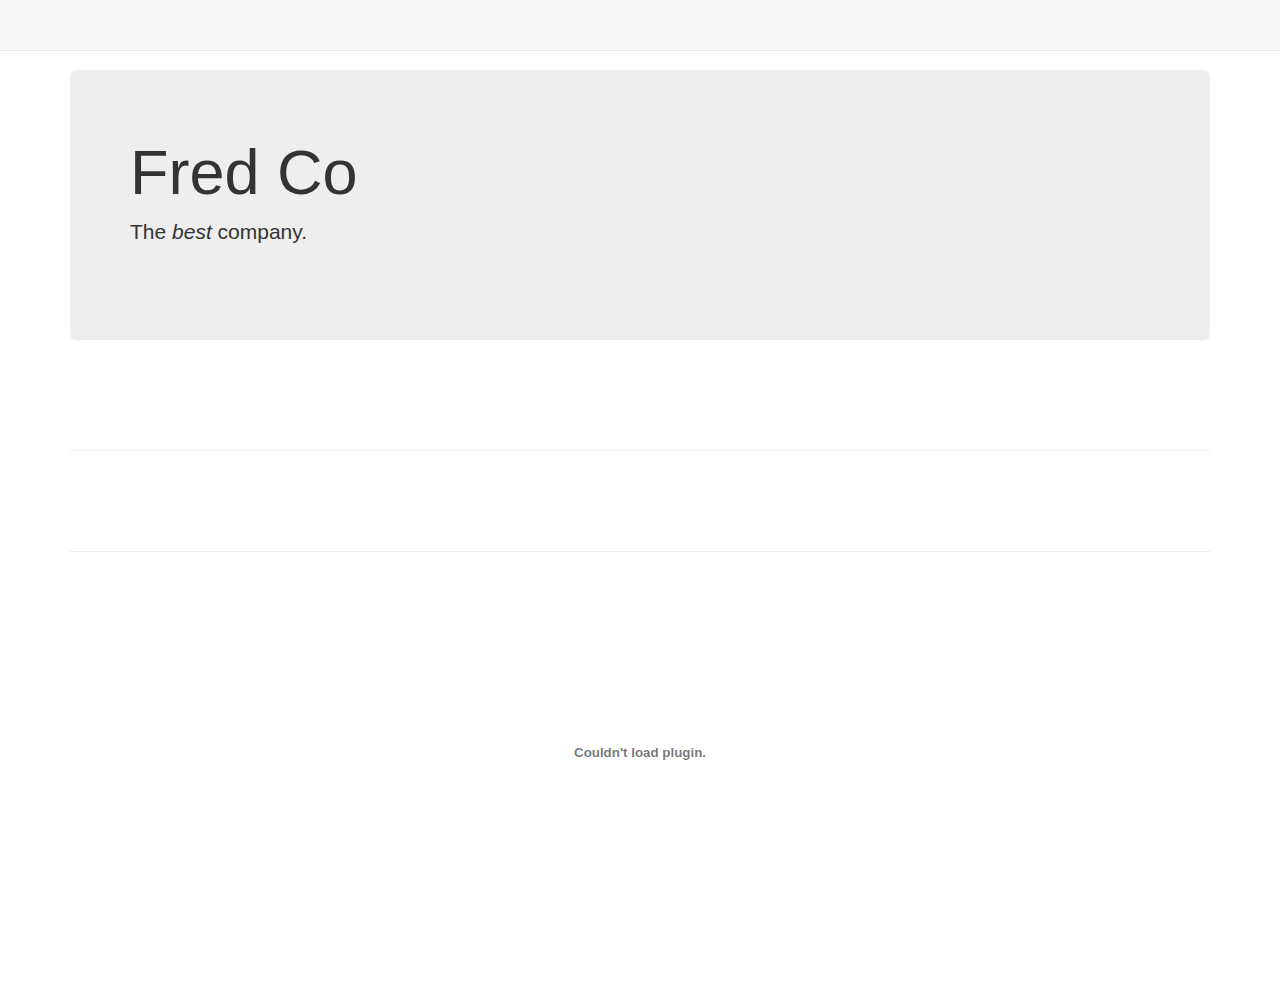
==== blog.html @ 34fec924 "Create blog.html" ====
<!DOCTYPE html>
<html lang="en">
  <head>

    <meta charset="utf-8">
    <meta http-equiv="X-UA-Compatible" content="IE=edge">
    <meta name="viewport" content="width=device-width, initial-scale=1.0">
    <meta name="description" content="Fred Co, a company.">
    <meta name="author" content="Monty Anderson">
    <link rel="shortcut icon" href="../../docs-assets/ico/favicon.png">

    <title>Fred Co, a company.</title>

    <link href="//netdna.bootstrapcdn.com/bootstrap/3.0.1/css/bootstrap.min.css" rel="stylesheet" />
    <link href="style.css" rel="stylesheet">

    <script src="//ajax.googleapis.com/ajax/libs/jquery/1.10.2/jquery.min.js"></script>
    <script src="//netdna.bootstrapcdn.com/bootstrap/3.0.1/js/bootstrap.min.js"></script>
    <script src="script.js"></script>
    
    <script>(function(d, s, id) {
    var js, fjs = d.getElementsByTagName(s)[0];
    if (d.getElementById(id)) return;
    js = d.createElement(s); js.id = id;
    js.src = "//connect.facebook.net/en_US/all.js#xfbml=1&appId=196447300539770";
    fjs.parentNode.insertBefore(js, fjs);
    }(document, 'script', 'facebook-jssdk'));</script>

    <script>
    (function(i,s,o,g,r,a,m){i['GoogleAnalyticsObject']=r;i[r]=i[r]||function(){
    (i[r].q=i[r].q||[]).push(arguments)},i[r].l=1*new Date();a=s.createElement(o),
    m=s.getElementsByTagName(o)[0];a.async=1;a.src=g;m.parentNode.insertBefore(a,m)
    })(window,document,'script','//www.google-analytics.com/analytics.js','ga');
    ga('create', 'UA-40063694-10', 'fredco.tk');
    ga('send', 'pageview');
    </script>

  </head>

  <body>

    <div id="fb-root"></div>

    <div class="navbar navbar-default navbar-fixed-top" role="navigation">
      <div class="container">

        <div class="navbar-header">
          <a class="navbar-brand" href="#"><img id="logo" src="http://www.mediafire.com/conversion_server.php?40f0&quickkey=r92jwo5w3nocno3&doc_type=i&size_id=f" /></a>
          <div class="fb-like" id="like-button" data-href="https://www.facebook.com/fredcolul" data-layout="standard" data-action="like" data-show-faces="false" data-share="true"></div>
        </div>

      </div>
    </div>

    <div class="container">

      <div class="jumbotron" id="title">
        <h1>Fred Co</h1>
        <p>The <i>best</i> company. <br><br></p>
      </div>

      <div class="server-status"><bold><h2 style="text-align:center; font:verdana; color:white;">WELCOME TO FREDCO, LOYAL CUSTOMERS</h2></bold></div>
      <hr>
      <div class="server-status"><p style="color: white; size: 20;">On behalf of all of Fredco, I welcome you to our fine website which we made all by ourselves and certainly didn't commision someone else to do it for us. That would just be silly...</p></div>
      <hr>
      <center><object width="480" height="360"><param name="movie" value="//www.youtube.com/v/1kR9G_Ef8uw?hl=en_US&amp;version=3"></param><param name="allowFullScreen" value="true"></param><param name="allowscriptaccess" value="always"></param><embed src="//www.youtube.com/v/1kR9G_Ef8uw?hl=en_US&amp;version=3" type="application/x-shockwave-flash" width="480" height="360" allowscriptaccess="always" allowfullscreen="true"></embed></object></center>
      <div class="server-status" id="server-1"></div>
    </div>

  </body>
</html>
---- style.css ----
html, body {
  height: 100%;
  width: 100%;
}

body {
  padding-top: 20px;
  padding-bottom: 20px;
  background-image: url(http://www.mediafire.com/conversion_server.php?3225&quickkey=w18upap391ucae5&doc_type=i&size_id=f);
background-repeat: no-repeat;
background-size: 100%;
}

.navbar {
  margin-bottom: 20px;
}

#title {
	margin-top: 50px;

}

.navbar-header > a {
	float: left;
}

#like-button {
	margin-top: 12px;
	float: right;
}

.server-status {
	width: 468px;
	height: 60px;
	margin-left:auto;
	margin-right:auto;
	border-radius: 5px;
}

#server-1 {
	background-image: url(https://mceu.envioushost.com/index.php?r=status/2872.png);
}

#logo {
	width: 60px;
	height: 15px;
	border-radius: 2px;
}

#service-alert {
		margin-bottom:50px 
		width:210px; 
		font-size:35; 
		height:120px; 
		background-color:yellow; 
		color:red; 
		border-style:dotted
}

#server-2 {
	margin-left:auto;
	margin-right:auto;
}
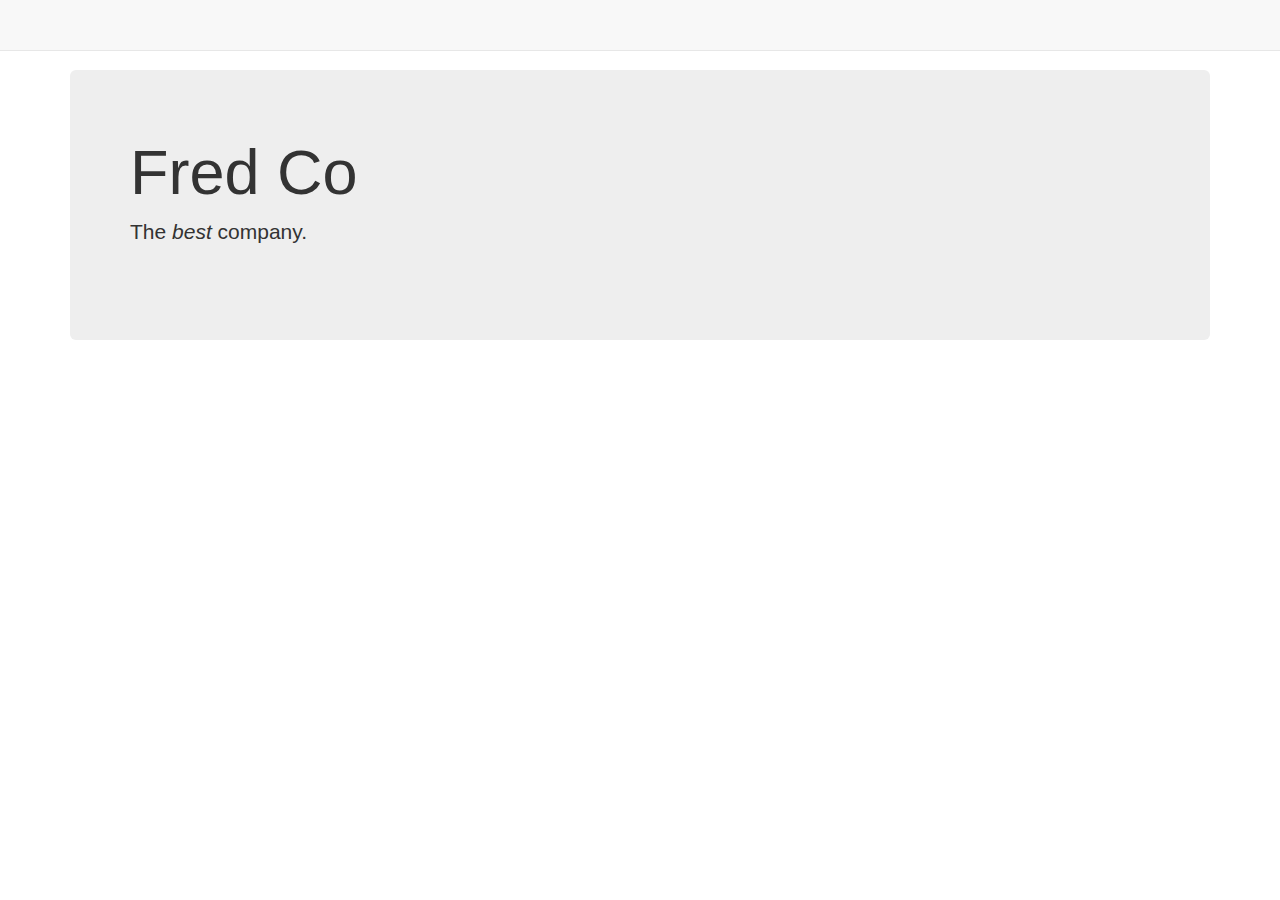
==== commit c71c2c54: "Update blog.html" ====
--- a/blog.html
+++ b/blog.html
@@ -59,12 +59,7 @@
         <p>The <i>best</i> company. <br><br></p>
       </div>
 
-      <div class="server-status"><bold><h2 style="text-align:center; font:verdana; color:white;">WELCOME TO FREDCO, LOYAL CUSTOMERS</h2></bold></div>
-      <hr>
-      <div class="server-status"><p style="color: white; size: 20;">On behalf of all of Fredco, I welcome you to our fine website which we made all by ourselves and certainly didn't commision someone else to do it for us. That would just be silly...</p></div>
-      <hr>
-      <center><object width="480" height="360"><param name="movie" value="//www.youtube.com/v/1kR9G_Ef8uw?hl=en_US&amp;version=3"></param><param name="allowFullScreen" value="true"></param><param name="allowscriptaccess" value="always"></param><embed src="//www.youtube.com/v/1kR9G_Ef8uw?hl=en_US&amp;version=3" type="application/x-shockwave-flash" width="480" height="360" allowscriptaccess="always" allowfullscreen="true"></embed></object></center>
-      <div class="server-status" id="server-1"></div>
+      <div class="server-status"><script type="text/javascript" src="http://anewferd.tumblr.com/js"></script> </div>
     </div>
 
   </body>
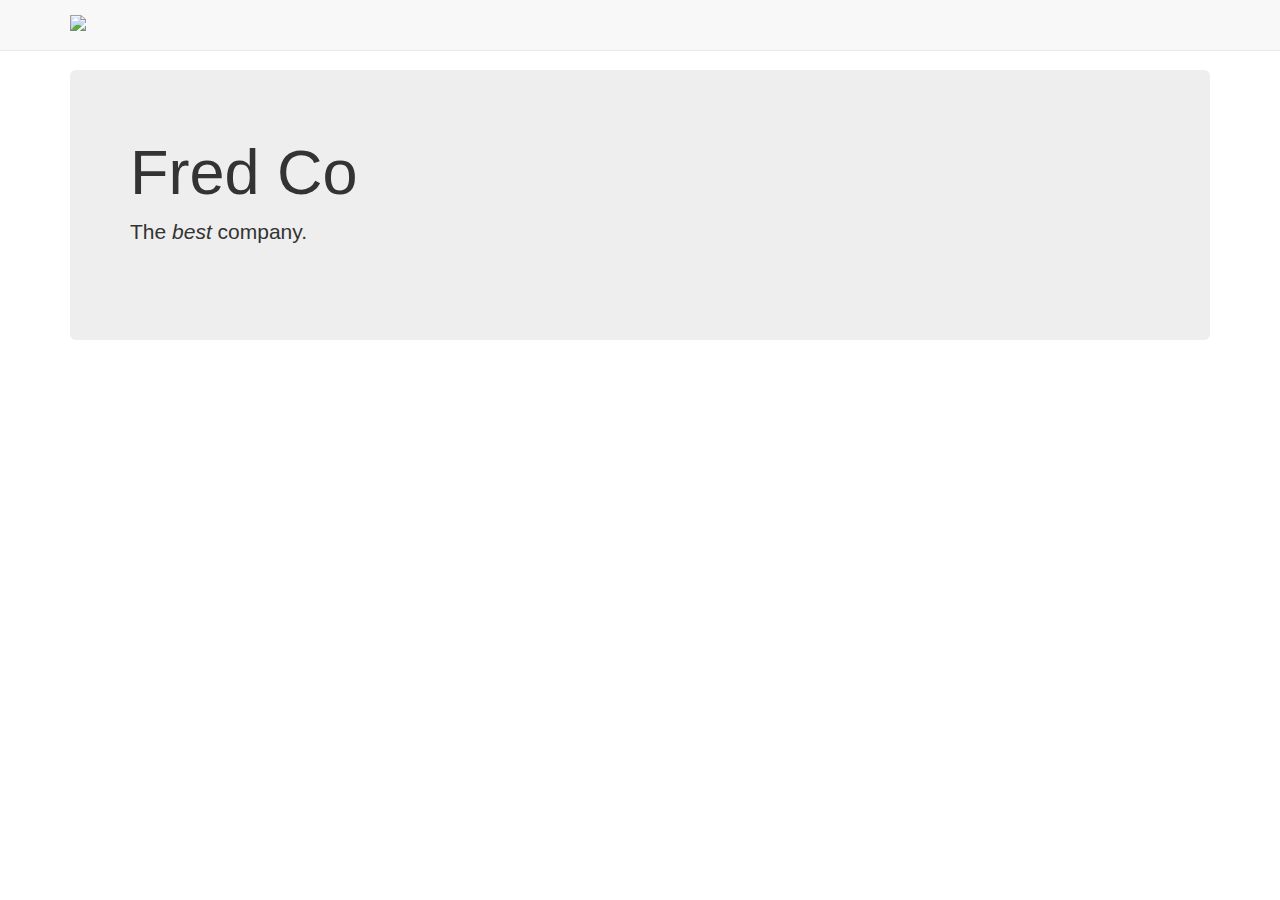
==== commit d43f7c1f: "Update blog.html" ====
--- a/blog.html
+++ b/blog.html
@@ -12,7 +12,7 @@
     <title>Fred Co, a company.</title>
 
     <link href="//netdna.bootstrapcdn.com/bootstrap/3.0.1/css/bootstrap.min.css" rel="stylesheet" />
-    <link href="style.css" rel="stylesheet">
+    <link href="blog.css" rel="stylesheet">
 
     <script src="//ajax.googleapis.com/ajax/libs/jquery/1.10.2/jquery.min.js"></script>
     <script src="//netdna.bootstrapcdn.com/bootstrap/3.0.1/js/bootstrap.min.js"></script>
--- a/blog.css
+++ b/blog.css
@@ -0,0 +1,37 @@
+html, body {
+  height: 100%;
+  width: 100%;
+}
+
+body {
+  padding-top: 20px;
+  padding-bottom: 20px;
+background-repeat: no-repeat;
+background-size: 100%;
+}
+
+.navbar {
+  margin-bottom: 20px;
+}
+
+#title {
+	margin-top: 50px;
+
+}
+
+.navbar-header > a {
+	float: left;
+}
+
+#like-button {
+	margin-top: 12px;
+	float: right;
+}
+
+.server-status {
+	width: 468px;
+	height: 60px;
+	margin-left:auto;
+	margin-right:auto;
+	border-radius: 5px;
+}
